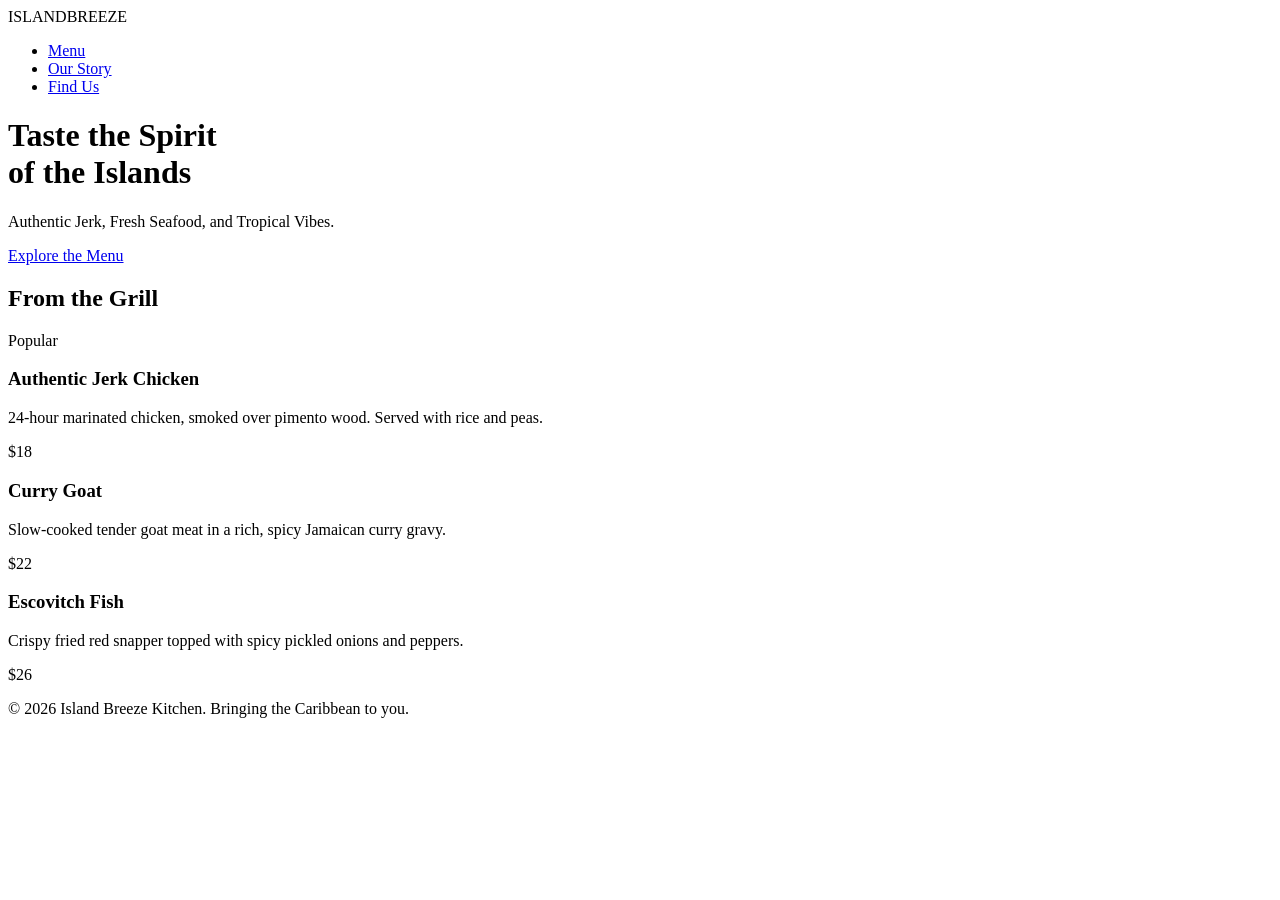
==== index.html @ 9f12dcdf "Rename index.html.txt to index.html" ====
<!DOCTYPE html>
<html lang="en">
<head>
    <meta charset="UTF-8">
    <meta name="viewport" content="width=device-width, initial-scale=1.0">
    <title>Island Breeze Kitchen | Authentic Caribbean Flavor</title>
    <link rel="stylesheet" href="style.css">
    <link href="https://fonts.googleapis.com/css2?family=Bree+Serif&family=Open+Sans:wght@300;400;600&display=swap" rel="stylesheet">
</head>
<body>
    <nav>
        <div class="logo">ISLAND<span>BREEZE</span></div>
        <ul>
            <li><a href="#menu">Menu</a></li>
            <li><a href="#about">Our Story</a></li>
            <li><a href="#contact">Find Us</a></li>
        </ul>
    </nav>

    <header class="hero">
        <div class="hero-content">
            <h1>Taste the Spirit <br>of the Islands</h1>
            <p>Authentic Jerk, Fresh Seafood, and Tropical Vibes.</p>
            <a href="#menu" class="btn">Explore the Menu</a>
        </div>
    </header>

    <section id="menu" class="menu-section">
        <h2>From the Grill</h2>
        <div class="menu-grid">
            <div class="menu-item">
                <div class="badge">Popular</div>
                <h3>Authentic Jerk Chicken</h3>
                <p>24-hour marinated chicken, smoked over pimento wood. Served with rice and peas.</p>
                <span class="price">$18</span>
            </div>
            <div class="menu-item">
                <h3>Curry Goat</h3>
                <p>Slow-cooked tender goat meat in a rich, spicy Jamaican curry gravy.</p>
                <span class="price">$22</span>
            </div>
            <div class="menu-item">
                <h3>Escovitch Fish</h3>
                <p>Crispy fried red snapper topped with spicy pickled onions and peppers.</p>
                <span class="price">$26</span>
            </div>
        </div>
    </section>

    <footer>
        <p>&copy; 2026 Island Breeze Kitchen. Bringing the Caribbean to you.</p>
    </footer>
</body>
</html>
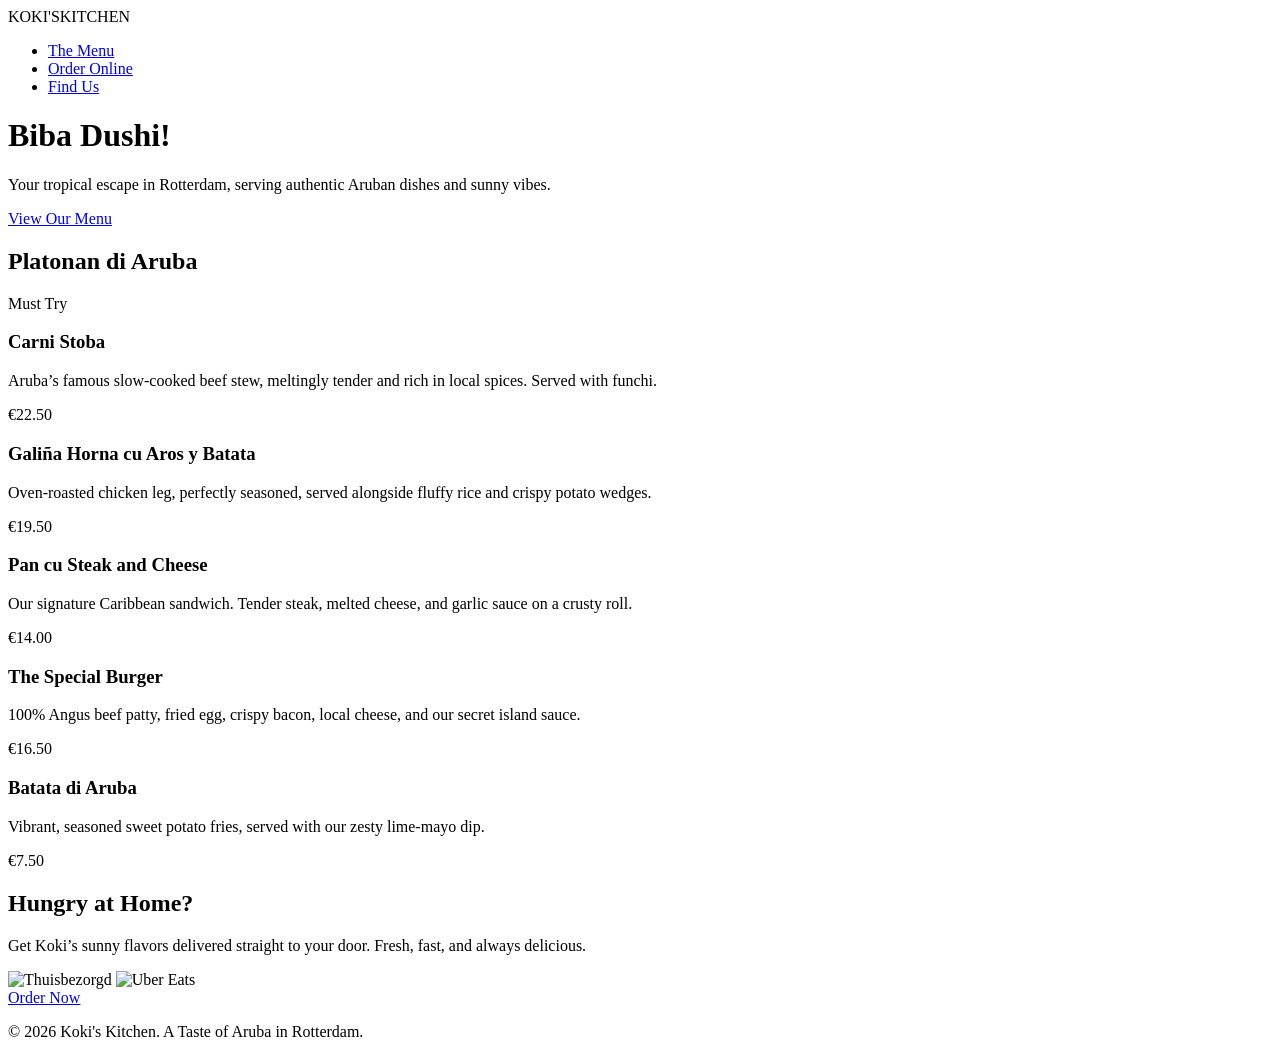
==== commit 5ed538c9: "Rename index.html.html to index.html" ====
--- a/index.html
+++ b/index.html
@@ -3,52 +3,92 @@
 <head>
     <meta charset="UTF-8">
     <meta name="viewport" content="width=device-width, initial-scale=1.0">
-    <title>Island Breeze Kitchen | Authentic Caribbean Flavor</title>
+    <meta name="description" content="Koki's Island Kitchen in Rotterdam: Authentic Aruban Carni Stoba, Galiña Horna, and tropical comfort food. Delivery available!">
+    <title>Koki's Island Kitchen | A Taste of Aruba</title>
     <link rel="stylesheet" href="style.css">
-    <link href="https://fonts.googleapis.com/css2?family=Bree+Serif&family=Open+Sans:wght@300;400;600&display=swap" rel="stylesheet">
+    <link href="https://fonts.googleapis.com/css2?family=Fredoka:wght@400;600&family=Poppins:wght@300;400;600&display=swap" rel="stylesheet">
 </head>
 <body>
     <nav>
-        <div class="logo">ISLAND<span>BREEZE</span></div>
+        <div class="logo">KOKI'S<span>KITCHEN</span></div>
         <ul>
-            <li><a href="#menu">Menu</a></li>
-            <li><a href="#about">Our Story</a></li>
+            <li><a href="#menu">The Menu</a></li>
+            <li><a href="#delivery">Order Online</a></li>
             <li><a href="#contact">Find Us</a></li>
         </ul>
     </nav>
 
     <header class="hero">
         <div class="hero-content">
-            <h1>Taste the Spirit <br>of the Islands</h1>
-            <p>Authentic Jerk, Fresh Seafood, and Tropical Vibes.</p>
-            <a href="#menu" class="btn">Explore the Menu</a>
+            <h1>Biba Dushi!</h1>
+            <p>Your tropical escape in Rotterdam, serving authentic Aruban dishes and sunny vibes.</p>
+            <a href="#menu" class="btn">View Our Menu</a>
         </div>
     </header>
 
     <section id="menu" class="menu-section">
-        <h2>From the Grill</h2>
+        <h2>Platonan di Aruba</h2>
         <div class="menu-grid">
+            
             <div class="menu-item">
-                <div class="badge">Popular</div>
-                <h3>Authentic Jerk Chicken</h3>
-                <p>24-hour marinated chicken, smoked over pimento wood. Served with rice and peas.</p>
-                <span class="price">$18</span>
+                <div class="badge">Must Try</div>
+                <h3>Carni Stoba</h3>
+                <p>Aruba’s famous slow-cooked beef stew, meltingly tender and rich in local spices. Served with funchi.</p>
+                <span class="price">€22.50</span>
             </div>
+
             <div class="menu-item">
-                <h3>Curry Goat</h3>
-                <p>Slow-cooked tender goat meat in a rich, spicy Jamaican curry gravy.</p>
-                <span class="price">$22</span>
+                <h3>Galiña Horna cu Aros y Batata</h3>
+                <p>Oven-roasted chicken leg, perfectly seasoned, served alongside fluffy rice and crispy potato wedges.</p>
+                <span class="price">€19.50</span>
             </div>
+
             <div class="menu-item">
-                <h3>Escovitch Fish</h3>
-                <p>Crispy fried red snapper topped with spicy pickled onions and peppers.</p>
-                <span class="price">$26</span>
+                <h3>Pan cu Steak and Cheese</h3>
+                <p>Our signature Caribbean sandwich. Tender steak, melted cheese, and garlic sauce on a crusty roll.</p>
+                <span class="price">€14.00</span>
+            </div>
+
+            <div class="menu-item">
+                <h3>The Special Burger</h3>
+                <p>100% Angus beef patty, fried egg, crispy bacon, local cheese, and our secret island sauce.</p>
+                <span class="price">€16.50</span>
+            </div>
+
+            <div class="menu-item special-side">
+                <h3>Batata di Aruba</h3>
+                <p>Vibrant, seasoned sweet potato fries, served with our zesty lime-mayo dip.</p>
+                <span class="price">€7.50</span>
+            </div>
+        </div>
+    </section>
+
+    <section id="delivery" class="delivery-section">
+        <div class="delivery-container">
+            <div class="delivery-text">
+                <h2>Hungry at Home?</h2>
+                <p>Get Koki’s sunny flavors delivered straight to your door. Fresh, fast, and always delicious.</p>
+                <div class="delivery-icons">
+                    <img src="https://upload.wikimedia.org/wikipedia/commons/e/ef/Thuisbezorgd.nl_logo.svg" alt="Thuisbezorgd">
+                    <img src="https://upload.wikimedia.org/wikipedia/commons/0/05/Uber_Eats_logo.svg" alt="Uber Eats">
+                </div>
+            </div>
+            <div class="delivery-btn-box">
+                <a href="https://www.thuisbezorgd.nl" class="btn delivery-btn">Order Now</a>
             </div>
         </div>
     </section>
 
     <footer>
-        <p>&copy; 2026 Island Breeze Kitchen. Bringing the Caribbean to you.</p>
+        <div class="footer-content">
+            <p>&copy; 2026 Koki's Kitchen. A Taste of Aruba in Rotterdam.</p>
+            <div class="aruba-flag">
+                <div class="flag-stripe yellow"></div>
+                <div class="flag-stripe field">
+                    <div class="flag-star"></div>
+                </div>
+            </div>
+        </div>
     </footer>
 </body>
 </html>
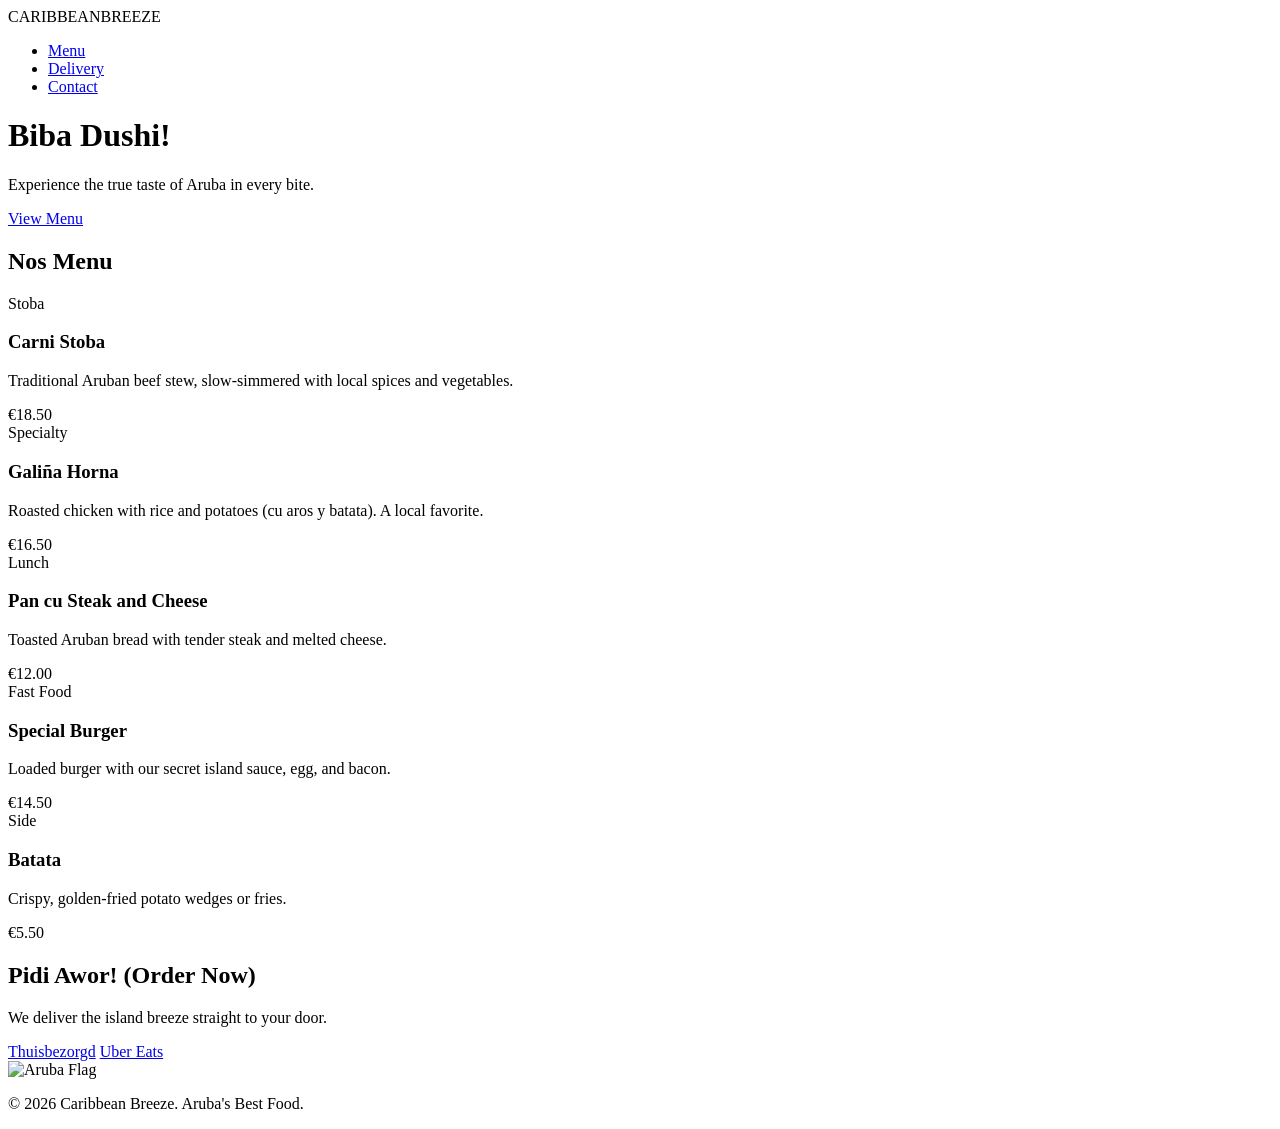
==== commit c6ecd831: "Rename index.html.html to index.html" ====
--- a/index.html
+++ b/index.html
@@ -3,92 +3,79 @@
 <head>
     <meta charset="UTF-8">
     <meta name="viewport" content="width=device-width, initial-scale=1.0">
-    <meta name="description" content="Koki's Island Kitchen in Rotterdam: Authentic Aruban Carni Stoba, Galiña Horna, and tropical comfort food. Delivery available!">
-    <title>Koki's Island Kitchen | A Taste of Aruba</title>
+    <title>Caribbean Breeze | Authentic Aruba Flavors</title>
     <link rel="stylesheet" href="style.css">
-    <link href="https://fonts.googleapis.com/css2?family=Fredoka:wght@400;600&family=Poppins:wght@300;400;600&display=swap" rel="stylesheet">
+    <link href="https://fonts.googleapis.com/css2?family=Fredoka:wght@400;600&family=Open+Sans:wght@400;700&display=swap" rel="stylesheet">
 </head>
 <body>
     <nav>
-        <div class="logo">KOKI'S<span>KITCHEN</span></div>
+        <div class="logo">CARIBBEAN<span>BREEZE</span></div>
         <ul>
-            <li><a href="#menu">The Menu</a></li>
-            <li><a href="#delivery">Order Online</a></li>
-            <li><a href="#contact">Find Us</a></li>
+            <li><a href="#menu">Menu</a></li>
+            <li><a href="#delivery">Delivery</a></li>
+            <li><a href="#contact">Contact</a></li>
         </ul>
     </nav>
 
     <header class="hero">
         <div class="hero-content">
+            <div class="mini-flag"></div>
             <h1>Biba Dushi!</h1>
-            <p>Your tropical escape in Rotterdam, serving authentic Aruban dishes and sunny vibes.</p>
-            <a href="#menu" class="btn">View Our Menu</a>
+            <p>Experience the true taste of Aruba in every bite.</p>
+            <a href="#menu" class="btn">View Menu</a>
         </div>
     </header>
 
     <section id="menu" class="menu-section">
-        <h2>Platonan di Aruba</h2>
+        <h2>Nos Menu</h2>
         <div class="menu-grid">
-            
             <div class="menu-item">
-                <div class="badge">Must Try</div>
+                <span class="category">Stoba</span>
                 <h3>Carni Stoba</h3>
-                <p>Aruba’s famous slow-cooked beef stew, meltingly tender and rich in local spices. Served with funchi.</p>
-                <span class="price">€22.50</span>
+                <p>Traditional Aruban beef stew, slow-simmered with local spices and vegetables.</p>
+                <span class="price">€18.50</span>
             </div>
-
             <div class="menu-item">
-                <h3>Galiña Horna cu Aros y Batata</h3>
-                <p>Oven-roasted chicken leg, perfectly seasoned, served alongside fluffy rice and crispy potato wedges.</p>
-                <span class="price">€19.50</span>
-            </div>
-
-            <div class="menu-item">
-                <h3>Pan cu Steak and Cheese</h3>
-                <p>Our signature Caribbean sandwich. Tender steak, melted cheese, and garlic sauce on a crusty roll.</p>
-                <span class="price">€14.00</span>
-            </div>
-
-            <div class="menu-item">
-                <h3>The Special Burger</h3>
-                <p>100% Angus beef patty, fried egg, crispy bacon, local cheese, and our secret island sauce.</p>
+                <span class="category">Specialty</span>
+                <h3>Galiña Horna</h3>
+                <p>Roasted chicken with rice and potatoes (cu aros y batata). A local favorite.</p>
                 <span class="price">€16.50</span>
             </div>
-
-            <div class="menu-item special-side">
-                <h3>Batata di Aruba</h3>
-                <p>Vibrant, seasoned sweet potato fries, served with our zesty lime-mayo dip.</p>
-                <span class="price">€7.50</span>
+            <div class="menu-item">
+                <span class="category">Lunch</span>
+                <h3>Pan cu Steak and Cheese</h3>
+                <p>Toasted Aruban bread with tender steak and melted cheese.</p>
+                <span class="price">€12.00</span>
+            </div>
+            <div class="menu-item">
+                <span class="category">Fast Food</span>
+                <h3>Special Burger</h3>
+                <p>Loaded burger with our secret island sauce, egg, and bacon.</p>
+                <span class="price">€14.50</span>
+            </div>
+            <div class="menu-item side">
+                <span class="category">Side</span>
+                <h3>Batata</h3>
+                <p>Crispy, golden-fried potato wedges or fries.</p>
+                <span class="price">€5.50</span>
             </div>
         </div>
     </section>
 
-    <section id="delivery" class="delivery-section">
-        <div class="delivery-container">
-            <div class="delivery-text">
-                <h2>Hungry at Home?</h2>
-                <p>Get Koki’s sunny flavors delivered straight to your door. Fresh, fast, and always delicious.</p>
-                <div class="delivery-icons">
-                    <img src="https://upload.wikimedia.org/wikipedia/commons/e/ef/Thuisbezorgd.nl_logo.svg" alt="Thuisbezorgd">
-                    <img src="https://upload.wikimedia.org/wikipedia/commons/0/05/Uber_Eats_logo.svg" alt="Uber Eats">
-                </div>
-            </div>
-            <div class="delivery-btn-box">
-                <a href="https://www.thuisbezorgd.nl" class="btn delivery-btn">Order Now</a>
-            </div>
+    <section id="delivery" class="delivery-card">
+        <h2>Pidi Awor! (Order Now)</h2>
+        <p>We deliver the island breeze straight to your door.</p>
+        <div class="delivery-links">
+            <a href="#" class="delivery-btn">Thuisbezorgd</a>
+            <a href="#" class="delivery-btn">Uber Eats</a>
         </div>
     </section>
 
     <footer>
-        <div class="footer-content">
-            <p>&copy; 2026 Koki's Kitchen. A Taste of Aruba in Rotterdam.</p>
-            <div class="aruba-flag">
-                <div class="flag-stripe yellow"></div>
-                <div class="flag-stripe field">
-                    <div class="flag-star"></div>
-                </div>
-            </div>
+        <div class="aruba-flag-container">
+            <img src="https://upload.wikimedia.org/wikipedia/commons/f/f6/Flag_of_Aruba.svg" alt="Aruba Flag" class="footer-flag">
         </div>
+        <p>&copy; 2026 Caribbean Breeze. Aruba's Best Food.</p>
     </footer>
 </body>
 </html>
